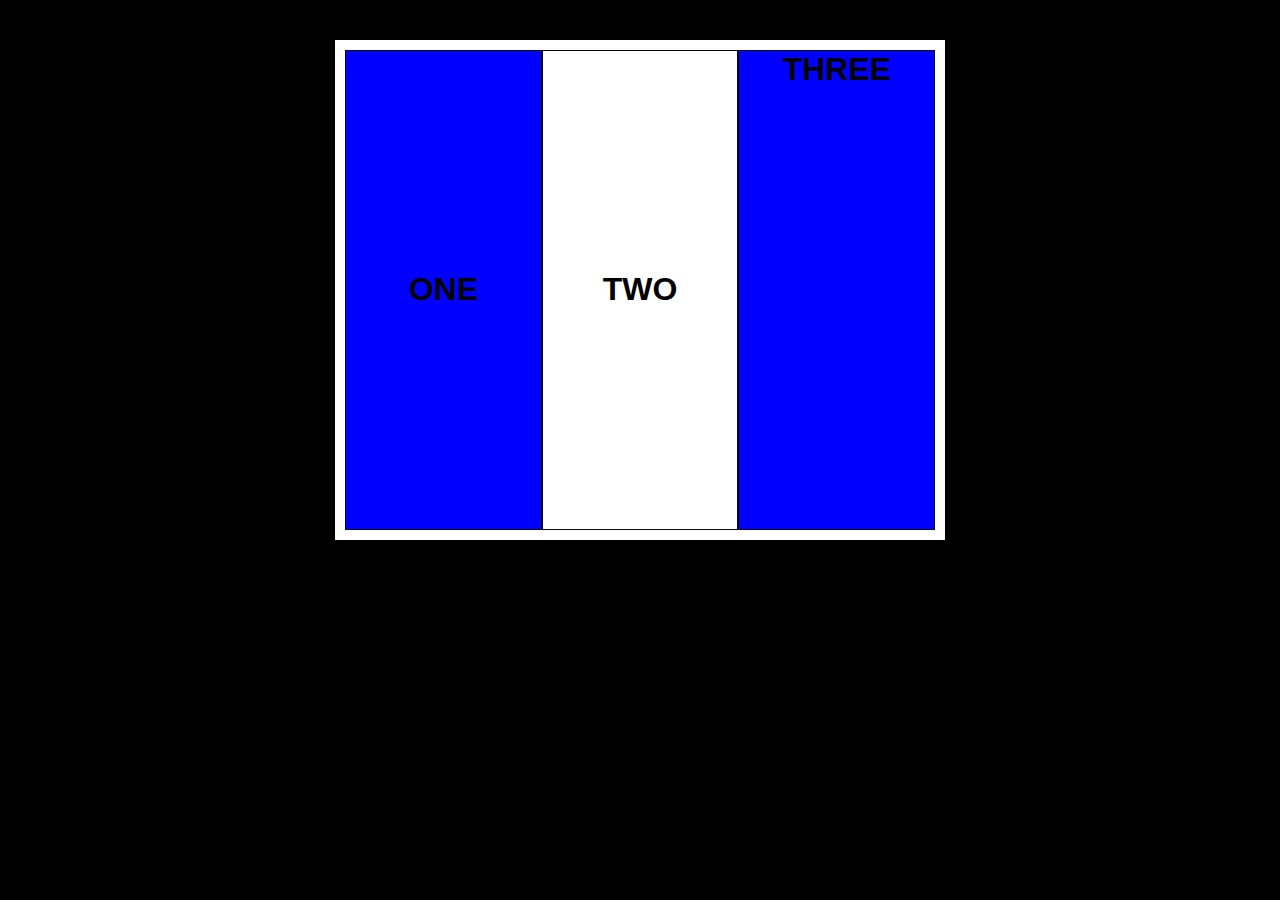
==== index.html @ 72483fa2 "completed" ====
<!DOCTYPE html>
<html lang="en">

<head>
    <meta charset="UTF-8">
    <meta http-equiv="X-UA-Compatible" content="IE=edge">
    <meta name="viewport" content="width=device-width, initial-scale=1.0">
    <title>Document</title>
    <link rel="stylesheet" href="/styles.css">

</head>

<body>
 
    <!-- <div class="row">
        <div class="column" style="background-color:#aaa;">
          <h2>Column 1</h2>
          <p>Some text..</p>
        </div>
        <div class="column" style="background-color:#bbb;">
          <h2>Column 2</h2>
          <p>Some text..</p>
        </div>
        <div class="column" style="background-color:#ccc;">
          <h2>Column 3</h2>
          <p>Some text..</p>
        </div>
      </div> -->

      <div class="wrapper">

        <div class="container">
          <div class="column" id="column1">
              <h1 id="text1">ONE</h1>
          </div>

          <div class="column" id="column2">
            <h1 class="rotation" id="rotate">TWO</h1>

          </div>


          <div class="column" id="column3">
            <h1 id="mytext">THREE</h1>

          </div>
        </div>
      </div>



    <script src="app.js"></script>
</body>

</html>
---- styles.css ----
*{
    margin: 0;
    padding: 0;
    box-sizing: border-box;
}


body{
    font-family: Arial, Helvetica, sans-serif;
    background-color: black;
}

.wrapper{
    padding: 20px;
    max-width: 650px;
    width: 95%;
    margin: 20px auto;

}

.container{
    display: flex;
    flex-flow: row wrap;
    justify-content: center;
    border: 10px solid white;
    height: 500px;
  
}

.column{
    flex:1;
    border: 1px solid rgba(2, 2, 17, 0.986);
    text-align: center;
}


/* 
DIV-1
create infinite background color for the 1st Div */
#column1{
    padding-top: 220px;
    background-color: blue;
    animation: colorChanges 2s infinite;
}

@keyframes colorChanges {
  from {background-color:blue;}
  to {background-color:yellow;}
}


/* 
change the color for the text on div 1 */
#text1{
    animation: colorText 2s infinite;
}

@keyframes colorText {
    from {background-color: white;}
    to {background-color: black;}
  }







/* DIV-2   */
#column2{
    padding-top: 220px;
    background-color: white;
}



/* rote the text from the secode div */
.rotation { 
margin:auto;
animation: roll 2s infinite;
transform: rotate(0);
  
}

@keyframes roll {
  0% {
    transform: rotate(0);
  }
  100% {
    transform: rotate(360deg);
  }
}






/* DIV-3 */
#column3{
    background-color: blue;
    
}
/* up and down text */
#mytext{
    position: relative;
    animation: upAndDown 2s infinite;
}
  
@keyframes upAndDown {
  0% {top: 10%;   color: white;  }
  50% {top: 50%;   color:black;}
  100% {top: 80%;   color: white;}
}
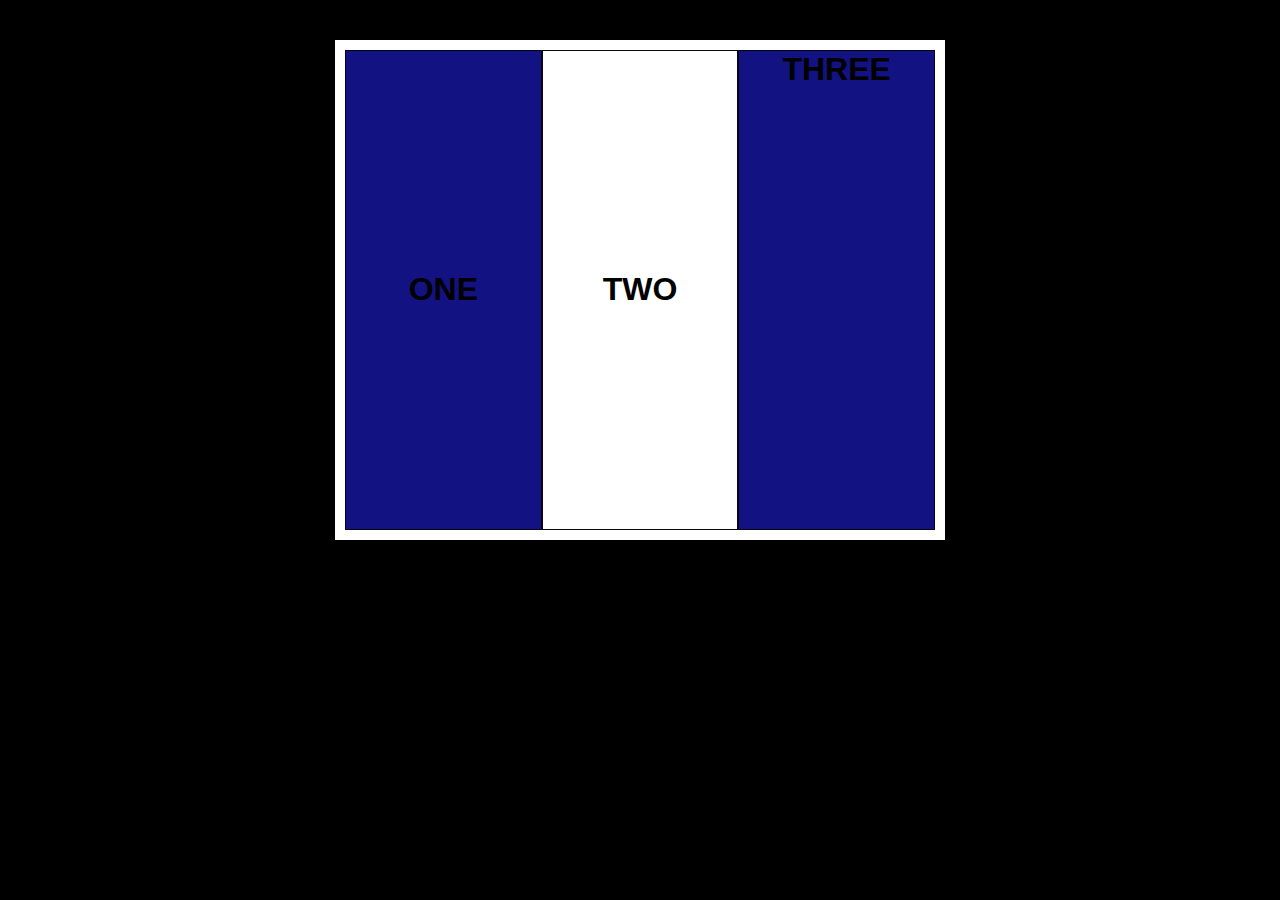
==== commit dd976200: "formating completed" ====
--- a/index.html
+++ b/index.html
@@ -2,54 +2,40 @@
 <html lang="en">
 
 <head>
-    <meta charset="UTF-8">
-    <meta http-equiv="X-UA-Compatible" content="IE=edge">
-    <meta name="viewport" content="width=device-width, initial-scale=1.0">
-    <title>Document</title>
-    <link rel="stylesheet" href="/styles.css">
+  <meta charset="UTF-8">
+  <meta http-equiv="X-UA-Compatible" content="IE=edge">
+  <meta name="viewport" content="width=device-width, initial-scale=1.0">
+  <title>Web Dev</title>
+  <link rel="stylesheet" href="/styles.css">
 
 </head>
 
 <body>
- 
-    <!-- <div class="row">
-        <div class="column" style="background-color:#aaa;">
-          <h2>Column 1</h2>
-          <p>Some text..</p>
-        </div>
-        <div class="column" style="background-color:#bbb;">
-          <h2>Column 2</h2>
-          <p>Some text..</p>
-        </div>
-        <div class="column" style="background-color:#ccc;">
-          <h2>Column 3</h2>
-          <p>Some text..</p>
-        </div>
-      </div> -->
-
-      <div class="wrapper">
-
-        <div class="container">
-          <div class="column" id="column1">
-              <h1 id="text1">ONE</h1>
-          </div>
-
-          <div class="column" id="column2">
-            <h1 class="rotation" id="rotate">TWO</h1>
-
-          </div>
 
 
-          <div class="column" id="column3">
-            <h1 id="mytext">THREE</h1>
+  <div class="wrapper">
 
-          </div>
-        </div>
+    <div class="container">
+      
+      <div class="column" id="column1">
+        <h1 id="text1">ONE</h1>
+      </div>
+
+      <div class="column" id="column2">
+        <h1 class="rotation" id="rotate">TWO</h1>
       </div>
 
 
+      <div class="column" id="column3">
+        <h1 id="mytext">THREE</h1>
+      </div>
 
-    <script src="app.js"></script>
+    </div>
+  </div>
+
+
+
+  <script src="app.js"></script>
 </body>
 
 </html>--- a/styles.css
+++ b/styles.css
@@ -39,13 +39,13 @@
 create infinite background color for the 1st Div */
 #column1{
     padding-top: 220px;
-    background-color: blue;
+    background-color:rgb(18, 18, 131);
     animation: colorChanges 2s infinite;
 }
 
 @keyframes colorChanges {
-  from {background-color:blue;}
-  to {background-color:yellow;}
+  from {background-color:rgb(18, 18, 131);}
+  to {background-color:rgb(218, 218, 23);}
 }
 
 
@@ -56,11 +56,9 @@
 }
 
 @keyframes colorText {
-    from {background-color: white;}
-    to {background-color: black;}
+    from {color: white;}
+    to {color: black;}
   }
-
-
 
 
 
@@ -95,10 +93,9 @@
 
 
 
-
 /* DIV-3 */
 #column3{
-    background-color: blue;
+    background-color:rgb(18, 18, 131);
     
 }
 /* up and down text */
